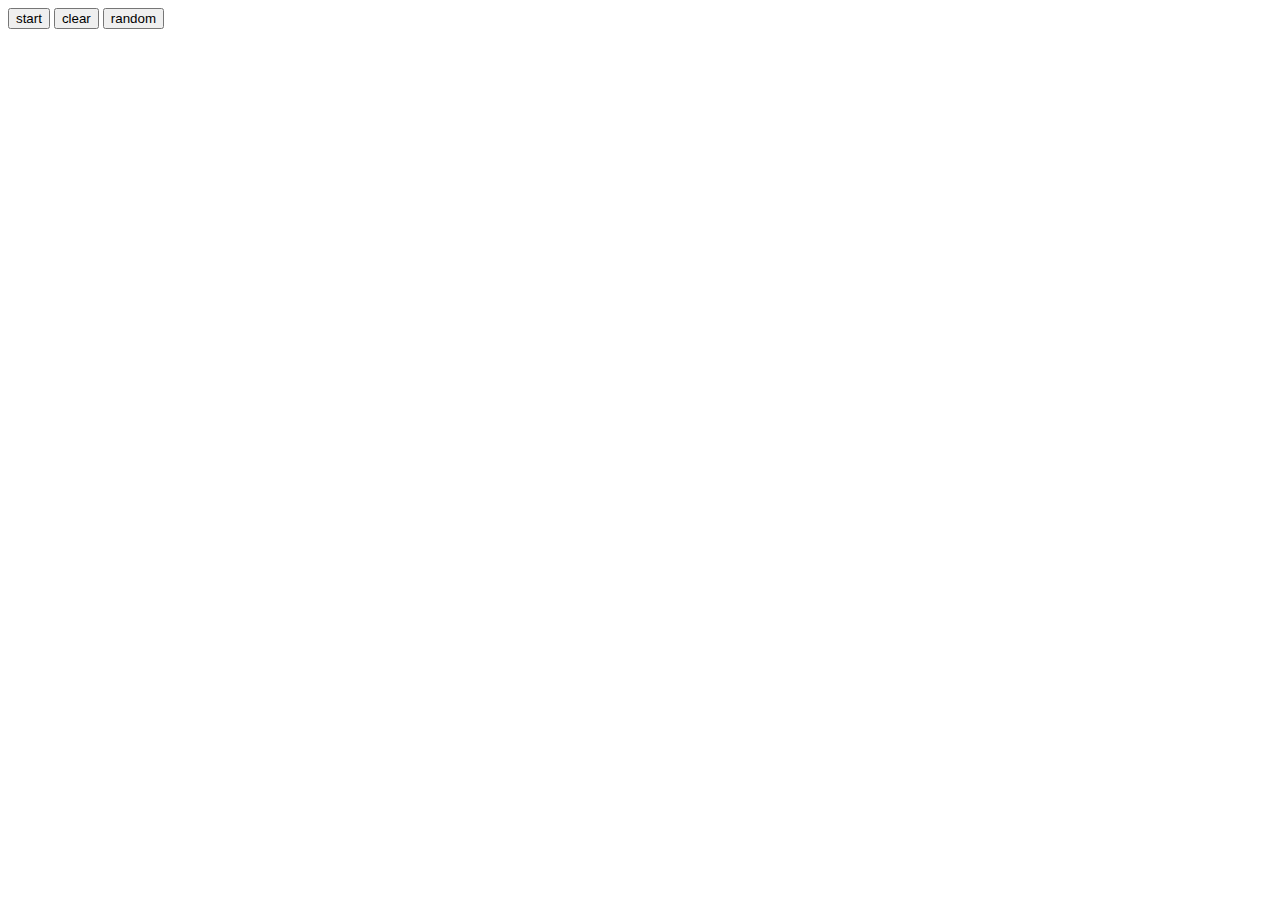
==== index.html @ 1a41b297 "first commit" ====
<!DOCTYPE html>
<head>
    <meta charset="UTF-8"/>
    <title>The game of Life</title>
    <link rel="stylesheet" href="life.css">
</head>
<body>
    <div id="gridContainer"></div>
    <div class="controls">
        <button id="start">start</button>
        <button id="clear">clear</button>
        <button id="random">random</button>
    </div>
    <script src="code.js"></script>
</body>
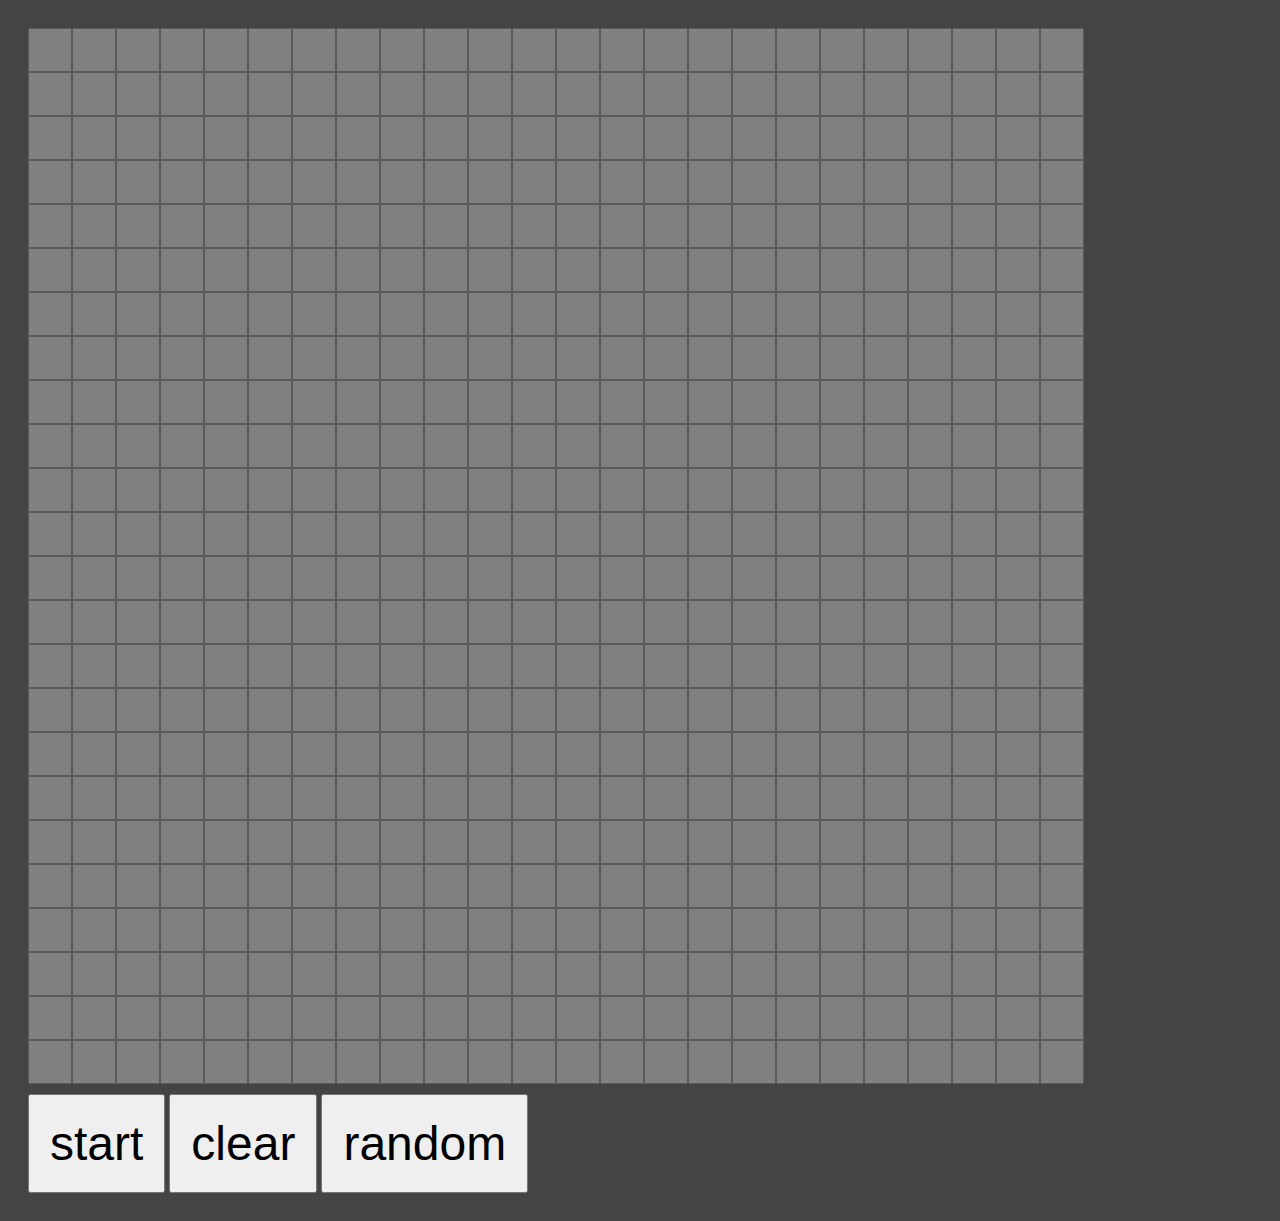
==== commit 844598a8: "demo git" ====
--- a/index.html
+++ b/index.html
@@ -1,7 +1,7 @@
 <!DOCTYPE html>
 <head>
     <meta charset="UTF-8"/>
-    <title>The game of Life</title>
+    <title>The game of Life demo!</title>
     <link rel="stylesheet" href="life.css">
 </head>
 <body>
--- a/life.css
+++ b/life.css
@@ -0,0 +1,26 @@
+body {
+    padding: 20px;
+    background-color: #444;
+}
+#gridContainer {
+    padding-bottom: 10px;
+}
+table {
+    background-color: gray;
+    border-spacing: 0px;
+}
+td {
+    border: 1px solid rgb(90, 90, 90);
+    width: 40px;
+    height: 40px;
+}
+td.dead {
+    background-color: transparent;
+}
+td.live {
+    background-color:aquamarine;
+}
+button {
+    padding: 20px;
+    font-size: 48px;
+}
